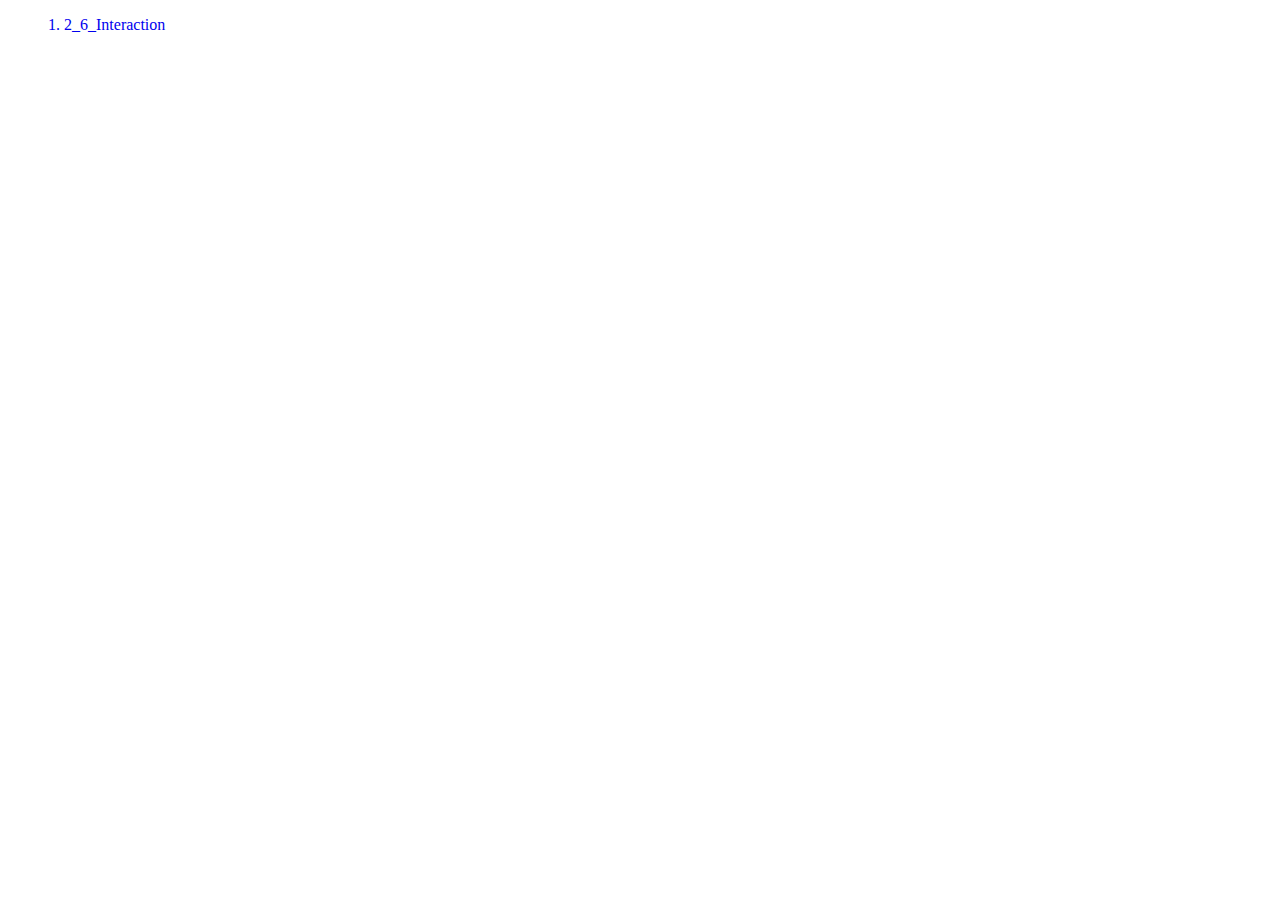
==== index.html @ 999b16f0 "2.6 finished" ====
<!DOCTYPE html>
<html lang="en">
  <head>
    <meta charset="UTF-8" />
    <meta http-equiv="X-UA-Compatible" content="IE=edge" />
    <meta name="viewport" content="width=device-width, initial-scale=1.0" />
    <link rel="stylesheet" href="/css/style.css" />
    <title>Document</title>
  </head>
  <body>
    <ul>
      <li class="list_item">
        <a href="/html/2_6_Interaction.html">1. 2_6_Interaction</a>
      </li>
    </ul>
  </body>
</html>
---- css/style.css ----
.list_item {
  list-style: none;
}

.list_item > a {
  text-decoration: none;
}
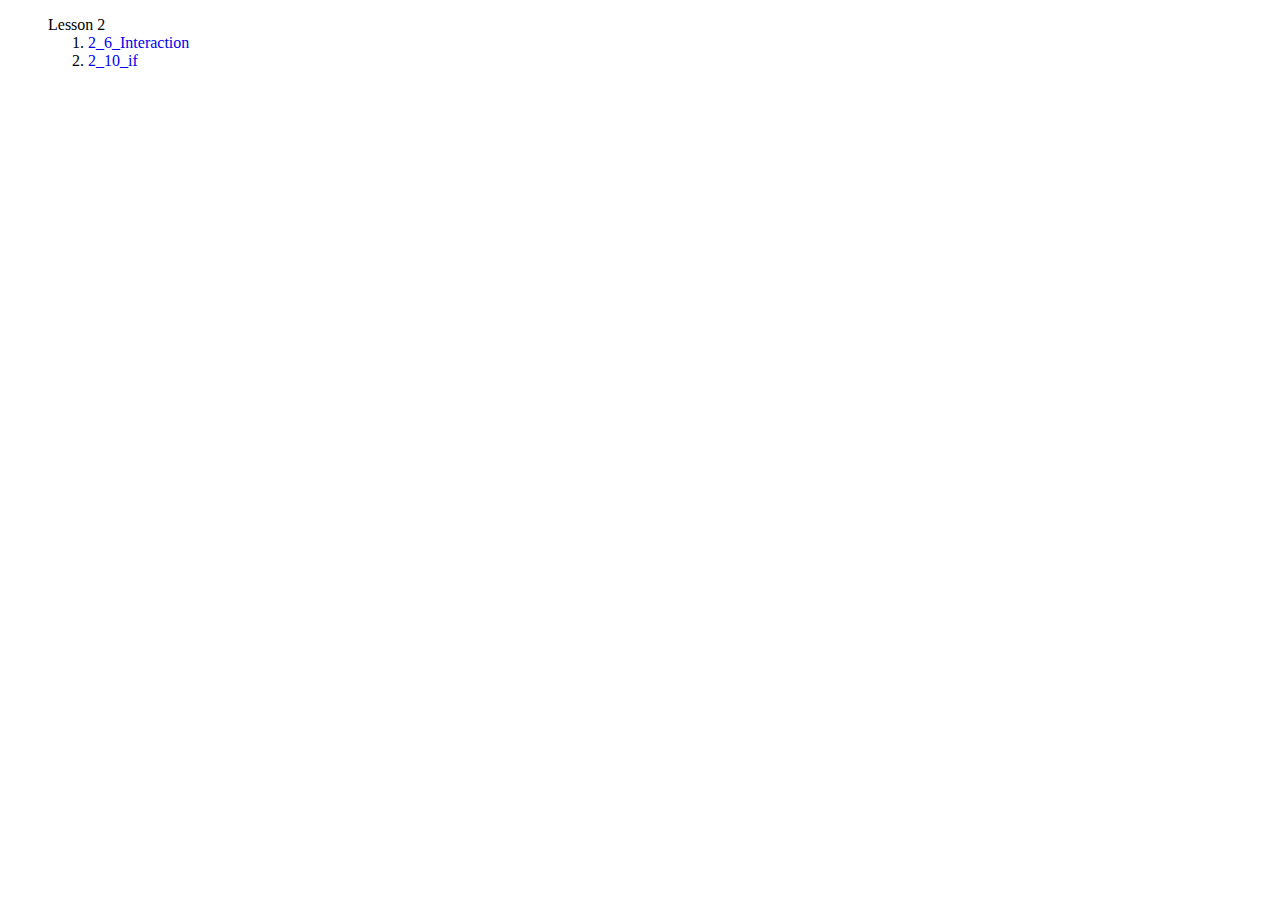
==== commit 487b01cb: "2_10" ====
--- a/index.html
+++ b/index.html
@@ -9,8 +9,14 @@
   </head>
   <body>
     <ul>
-      <li class="list_item">
-        <a href="/html/2_6_Interaction.html">1. 2_6_Interaction</a>
+      <li>
+        Lesson 2
+        <ol>
+          <li class="list_item">
+            <a href="/html/lesson_2/2_6_Interaction.html">2_6_Interaction</a>
+          </li>
+          <li><a href="/html/lesson_2/2_10_if.html">2_10_if</a></li>
+        </ol>
       </li>
     </ul>
   </body>
--- a/css/style.css
+++ b/css/style.css
@@ -1,7 +1,7 @@
-.list_item {
+ul > li {
   list-style: none;
 }
 
-.list_item > a {
+li > a {
   text-decoration: none;
 }
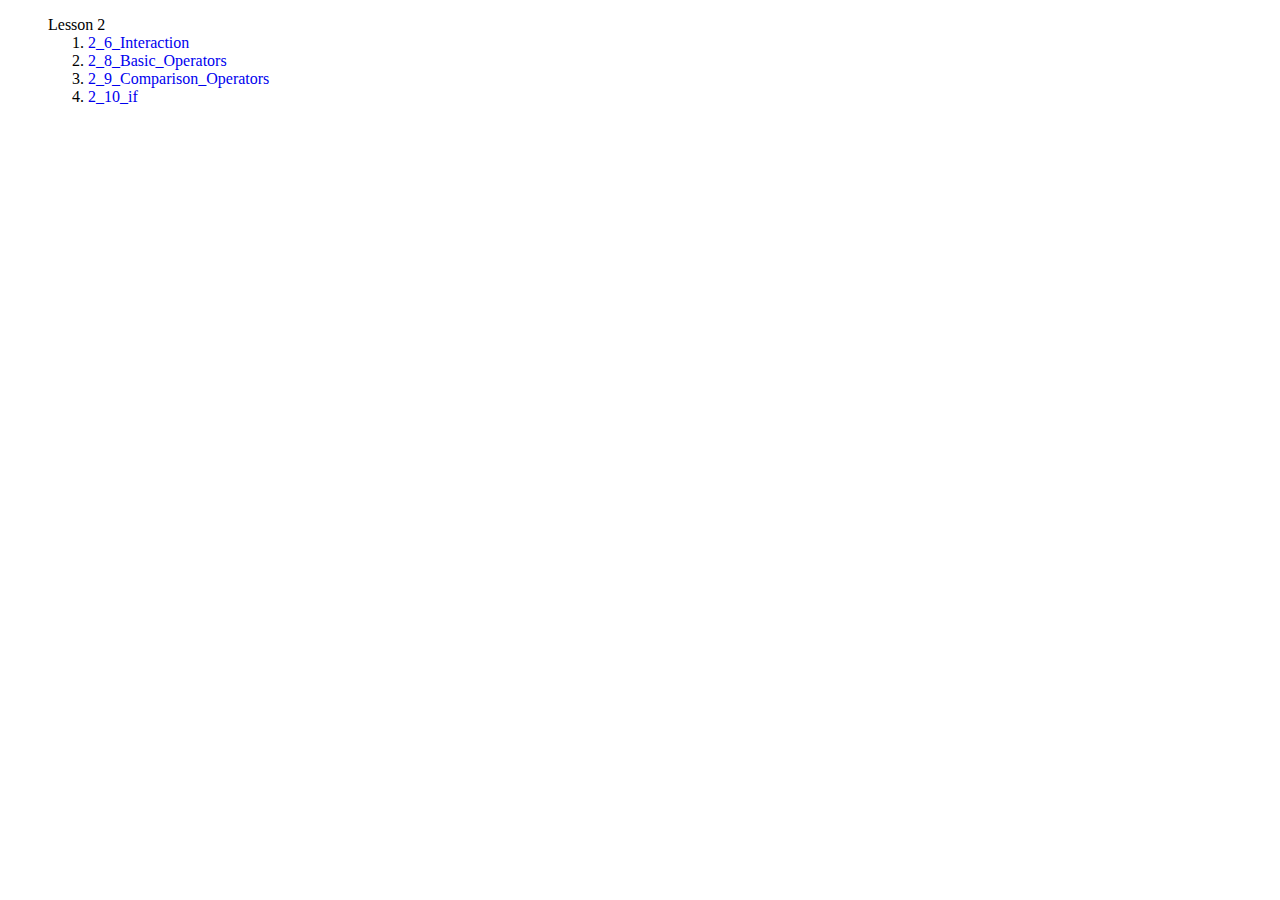
==== commit 7d5d6ccd: "fnished 2_8, 2_9" ====
--- a/index.html
+++ b/index.html
@@ -4,7 +4,7 @@
     <meta charset="UTF-8" />
     <meta http-equiv="X-UA-Compatible" content="IE=edge" />
     <meta name="viewport" content="width=device-width, initial-scale=1.0" />
-    <link rel="stylesheet" href="/css/style.css" />
+    <link rel="stylesheet" href="/style.css" />
     <title>Document</title>
   </head>
   <body>
@@ -13,9 +13,29 @@
         Lesson 2
         <ol>
           <li class="list_item">
-            <a href="/html/lesson_2/2_6_Interaction.html">2_6_Interaction</a>
+            <a
+              href="/2 Basics of JavaScript/2_6 Interaction/2_6_Interaction.html"
+              >2_6_Interaction</a
+            >
           </li>
-          <li><a href="/html/lesson_2/2_10_if.html">2_10_if</a></li>
+          <li class="list_item">
+            <a
+              href="/2 Basics of JavaScript/2_8 Basic Operators/2_8_Basic_Operators.html"
+              >2_8_Basic_Operators</a
+            >
+          </li>
+          <li>
+            <a
+              href="/2 Basics of JavaScript/2_9 Comparison Operators/2_9_Comparison_Operators.html"
+              >2_9_Comparison_Operators</a
+            >
+          </li>
+          <li>
+            <a
+              href="/2 Basics of JavaScript/2_10 Conditional branching/2_10_if.html"
+              >2_10_if</a
+            >
+          </li>
         </ol>
       </li>
     </ul>
--- a/style.css
+++ b/style.css
@@ -0,0 +1,7 @@
+ul > li {
+  list-style: none;
+}
+
+li > a {
+  text-decoration: none;
+}
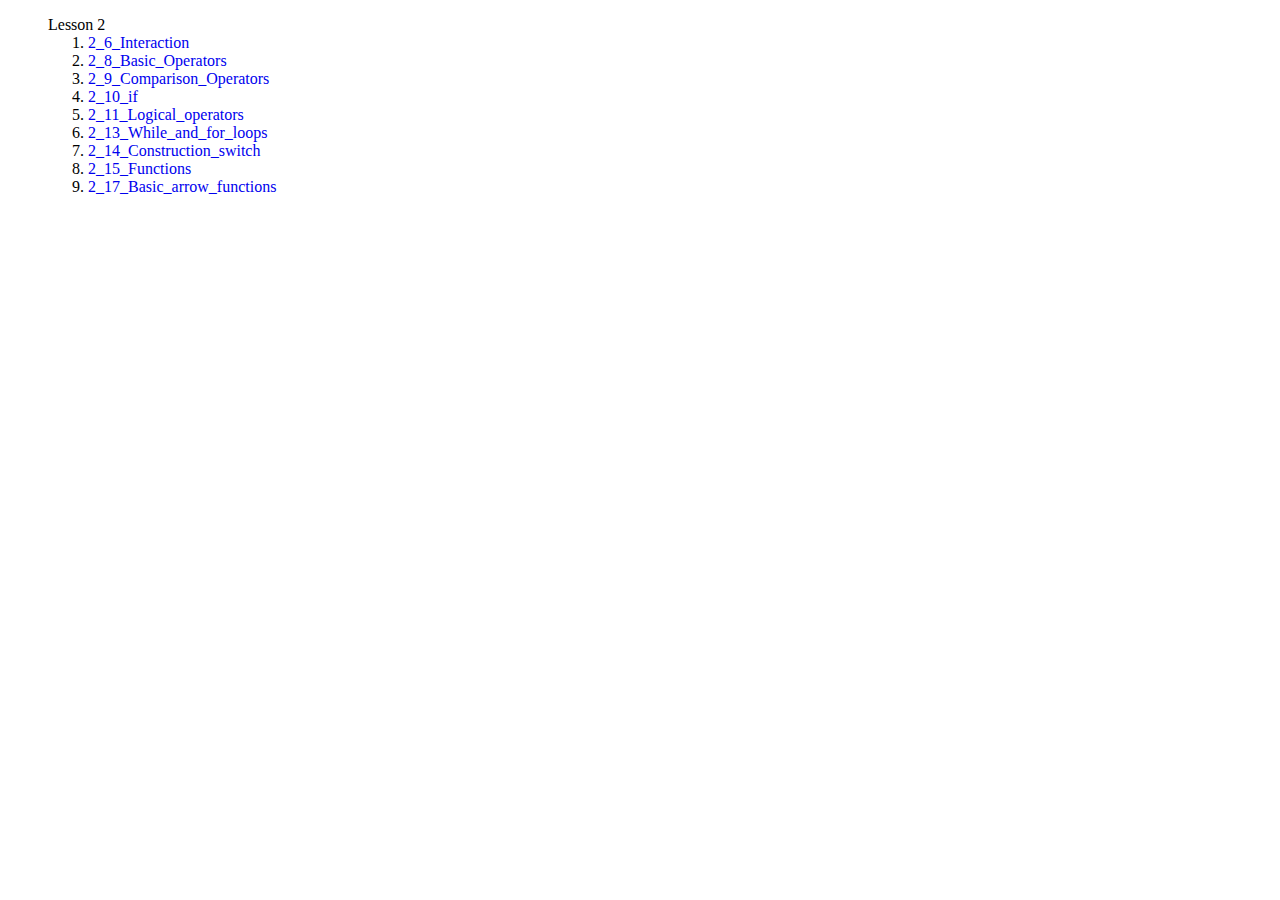
==== commit e7715dbe: "finished 2-13, 2-14, 2-15, 2-17" ====
--- a/index.html
+++ b/index.html
@@ -36,6 +36,35 @@
               >2_10_if</a
             >
           </li>
+          <li>
+            <a
+              href="/2 Basics of JavaScript/2_11 Logical operators/2_11_Logical_operators.html"
+              >2_11_Logical_operators</a
+            >
+          </li>
+          <li>
+            <a
+              href="/2 Basics of JavaScript/2_13 While and for loops/2_13_While_and_for_loops.html"
+              >2_13_While_and_for_loops</a
+            >
+          </li>
+          <li>
+            <a
+              href="/2 Basics of JavaScript/2_14_Construction_switch/2_14_Construction_switch.html"
+              >2_14_Construction_switch</a
+            >
+          </li>
+          <li>
+            <a href="/2 Basics of JavaScript/2_15 Functions/2_15_Functions.html"
+              >2_15_Functions</a
+            >
+          </li>
+          <li>
+            <a
+              href="/2 Basics of JavaScript/2_17 Basic arrow functions/2_17_Basic_arrow_functions.html"
+              >2_17_Basic_arrow_functions</a
+            >
+          </li>
         </ol>
       </li>
     </ul>
